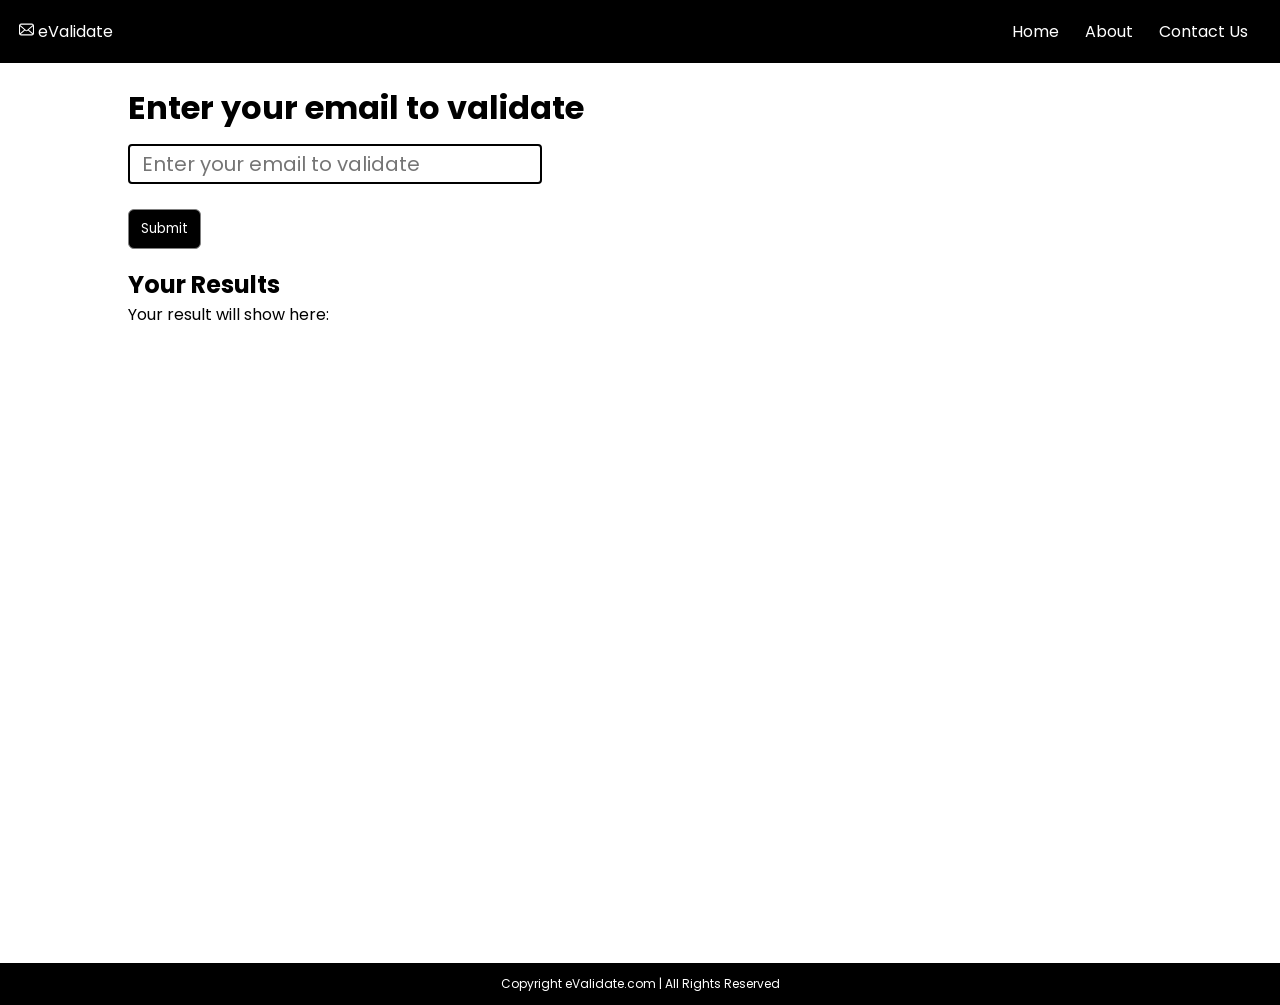
==== index.html @ f5412f68 "Add files via upload" ====
<!DOCTYPE html>
<html lang="en">

<head>
    <meta charset="UTF-8">
    <meta name="viewport" content="width=device-width, initial-scale=1.0">
    <title>Email Validator</title>
    <link rel="stylesheet" href="css/style.css">
    <script type="text/javascript">
        !function (e, n, i, t, a, r, o, d) { var s = e[a] = e[a] || []; if (s.invoked = 0, s.initialised > 0 || s.invoked > 0) return console.error("MoEngage Web SDK initialised multiple times. Please integrate the Web SDK only once!"), !1; e.moengage_object = a; var l = {}, g = function n(i) { return function () { for (var n = arguments.length, t = Array(n), a = 0; a < n; a++)t[a] = arguments[a]; (e.moengage_q = e.moengage_q || []).push({ f: i, a: t }) } }, u = ["track_event", "add_user_attribute", "add_first_name", "add_last_name", "add_email", "add_mobile", "add_user_name", "add_gender", "add_birthday", "destroy_session", "add_unique_user_id", "moe_events", "call_web_push", "track", "location_type_attribute"], m = { onsite: ["getData", "registerCallback"] }; for (var c in u) l[u[c]] = g(u[c]); for (var v in m) for (var f in m[v]) null == l[v] && (l[v] = {}), l[v][m[v][f]] = g(v + "." + m[v][f]); r = n.createElement(i), o = n.getElementsByTagName("head")[0], r.async = 1, r.src = t, o.appendChild(r), e.moe = e.moe || function () { return (s.invoked = s.invoked + 1, s.invoked > 1) ? (console.error("MoEngage Web SDK initialised multiple times. Please integrate the Web SDK only once!"), !1) : (d = arguments.length <= 0 ? void 0 : arguments[0], l) }, r.addEventListener("load", function () { if (d) return e[a] = e.moe(d), e[a].initialised = e[a].initialised + 1 || 1, !0 }), r.addEventListener("error", function () { return console.error("Moengage Web SDK loading failed."), !1 }) }(window, document, "script", "https://cdn.moengage.com/webpush/moe_webSdk.min.latest.js", "Moengage");
        Moengage = moe({
            app_id: "3RADPYNEBZ2MCOJ43EEW5FWV",
            debug_logs: 1
        });
    </script>
</head>

<body>
    <header>
        <nav>
            <div class="logo">
                <img src="img/email.svg" alt="email svg">
                <span>eValidate</span>
            </div>
            <ul>
                <li><a href="/">Home</a></li>
                <li><a href="https://www.moengage.com/about-us/">About</a></li>
                <li><a href="https://www.moengage.com/contact-us/">Contact Us</a></li>
            </ul>
        </nav>

    </header>

    <main>
        <div class="container">
            <h1>Enter your email to validate</h1>
            <form action="/submit" method="post">
                <!-- Text input for useremail -->
                <input placeholder="Enter your email to validate" type="text" id="useremail" name="useremail" required>
                <br><br>
                <!-- Submit button -->
                <input id="submitBtn" class="btn" type="submit" value="Submit">
            </form>
        </div>
        <div class="container">
            <h2>Your Results</h2>
            <div id="resultCont">
                Your result will show here:

            </div>
        </div>
    </main>
    <footer>
        Copyright eValidate.com | All Rights Reserved
    </footer>

    <script src="js/index.js"></script>
</body>

</html>
---- css/style.css ----
@import url('https://fonts.googleapis.com/css2?family=Poppins:wght@500&display=swap');

  * {
      padding: 0;
      margin: 0;
      font-family: 'Poppins', sans-serif;
  }

  nav {
      display: flex;
      align-items: center;
      justify-content: space-between;
      background-color: black;
      color: white;
      padding: 19px;
  }

  ul {
      display: flex;
  }

  ul li {
      list-style: none;
      padding: 0 13px;

  }

  ul li a{
    color: white;
    text-decoration: none;
  }

  ul li a:hover{
    color: grey;
  }

  main{
    min-height: 100vh;

  }

  .logo img{
    width: 15px;
    filter: invert(1);
}

  .container{
    
    max-width: 80vw;
    margin: auto;
    padding: 9px 15px;
  }

  .container h1{
    padding: 12px 0;
  }

  input[type='text']{
    min-width: 23vw;
    padding: 3px 12px;
    border: 2px solid black;
    border-radius: 4px;
    font-size: 20px;
  }

.btn{
    background: black;
    color: white;
    padding: 9px 12px;
    border: 1px solid gray;
    border-radius: 6px;
    cursor: pointer;
}

#resultCont div::first-letter{
    text-transform: uppercase;
}

  footer{
    font-size: 12px;
    background-color: black;
    color: white;
    display: flex;
    padding: 12px;
    display: flex;
    justify-content: center;
    align-items: center;
  }

  @media only screen and (max-width:600px){
 
    .container{
        font-size: 12px;
    }
    nav{
        flex-direction: column;
    }
    .logo{
        padding: 6px 0;
        font-size: 12px;
    }
    .logo span{
        font-size: 20px;
    }
    .logo img{
        width: 15px;
        filter: invert(1);
    }
    
  }
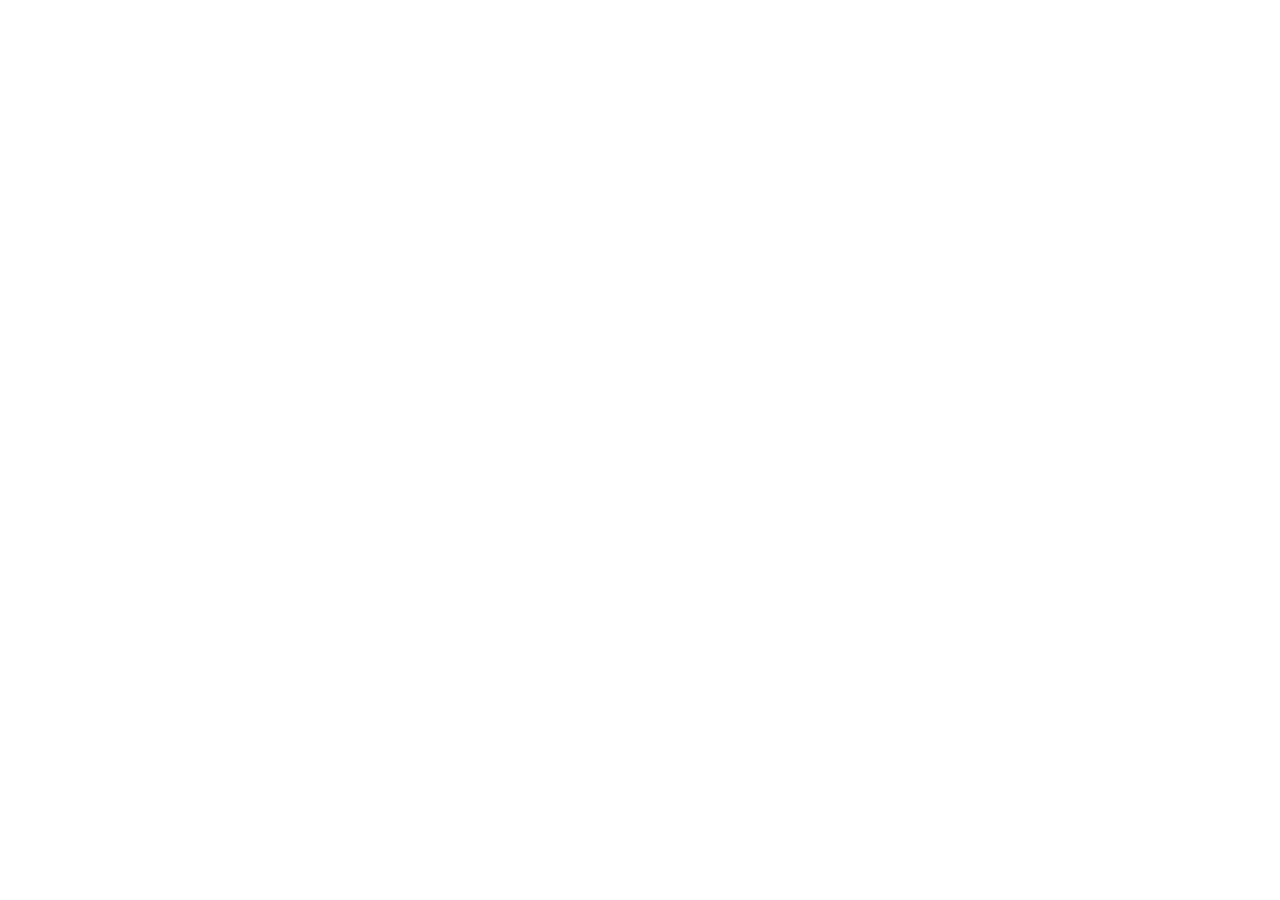
==== commit 83138dbb: "Update index.html" ====
--- a/index.html
+++ b/index.html
@@ -9,13 +9,17 @@
     <script type="text/javascript">
         !function (e, n, i, t, a, r, o, d) { var s = e[a] = e[a] || []; if (s.invoked = 0, s.initialised > 0 || s.invoked > 0) return console.error("MoEngage Web SDK initialised multiple times. Please integrate the Web SDK only once!"), !1; e.moengage_object = a; var l = {}, g = function n(i) { return function () { for (var n = arguments.length, t = Array(n), a = 0; a < n; a++)t[a] = arguments[a]; (e.moengage_q = e.moengage_q || []).push({ f: i, a: t }) } }, u = ["track_event", "add_user_attribute", "add_first_name", "add_last_name", "add_email", "add_mobile", "add_user_name", "add_gender", "add_birthday", "destroy_session", "add_unique_user_id", "moe_events", "call_web_push", "track", "location_type_attribute"], m = { onsite: ["getData", "registerCallback"] }; for (var c in u) l[u[c]] = g(u[c]); for (var v in m) for (var f in m[v]) null == l[v] && (l[v] = {}), l[v][m[v][f]] = g(v + "." + m[v][f]); r = n.createElement(i), o = n.getElementsByTagName("head")[0], r.async = 1, r.src = t, o.appendChild(r), e.moe = e.moe || function () { return (s.invoked = s.invoked + 1, s.invoked > 1) ? (console.error("MoEngage Web SDK initialised multiple times. Please integrate the Web SDK only once!"), !1) : (d = arguments.length <= 0 ? void 0 : arguments[0], l) }, r.addEventListener("load", function () { if (d) return e[a] = e.moe(d), e[a].initialised = e[a].initialised + 1 || 1, !0 }), r.addEventListener("error", function () { return console.error("Moengage Web SDK loading failed."), !1 }) }(window, document, "script", "https://cdn.moengage.com/webpush/moe_webSdk.min.latest.js", "Moengage");
         Moengage = moe({
-            app_id: "3RADPYNEBZ2MCOJ43EEW5FWV",
-            debug_logs: 1
+            app_id: "XLEHW4J6XLHTBWA2Y15APURG",
+            debug_logs: 1,
+            swPath: "MoETest1/serviceworker.js"
         });
     </script>
 </head>
 
 <body>
+    	<div class="moe-main-class" style="display:none;">
+        <button class="moe-allow-class">YES</button>
+<button class="moe-block-class">NO</button>
     <header>
         <nav>
             <div class="logo">
@@ -57,4 +61,4 @@
     <script src="js/index.js"></script>
 </body>
 
-</html>+</html>
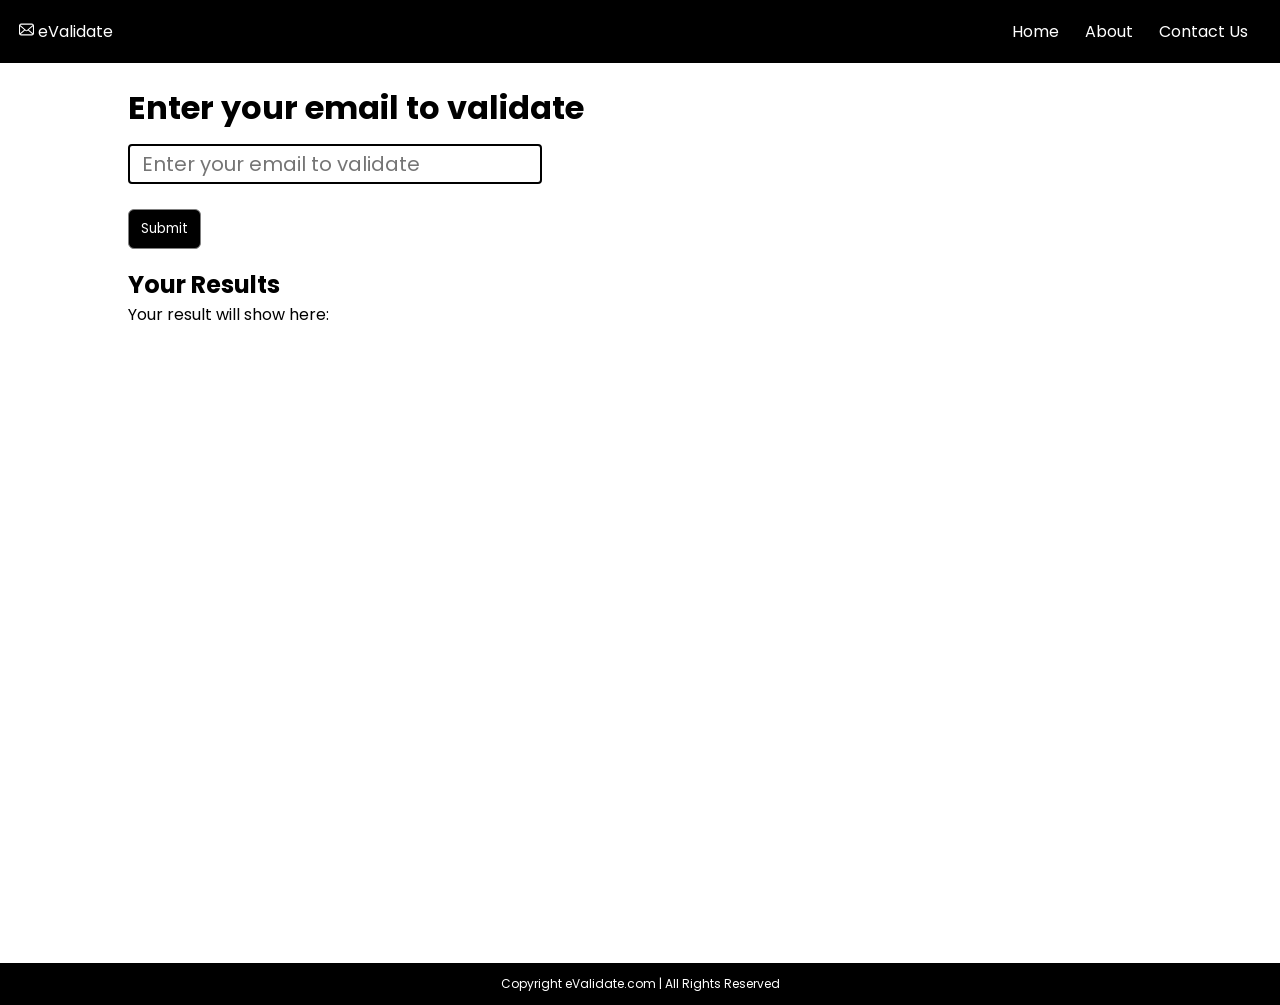
==== commit ac779380: "Update index.html" ====
--- a/index.html
+++ b/index.html
@@ -20,6 +20,7 @@
     	<div class="moe-main-class" style="display:none;">
         <button class="moe-allow-class">YES</button>
 <button class="moe-block-class">NO</button>
+        </div>
     <header>
         <nav>
             <div class="logo">
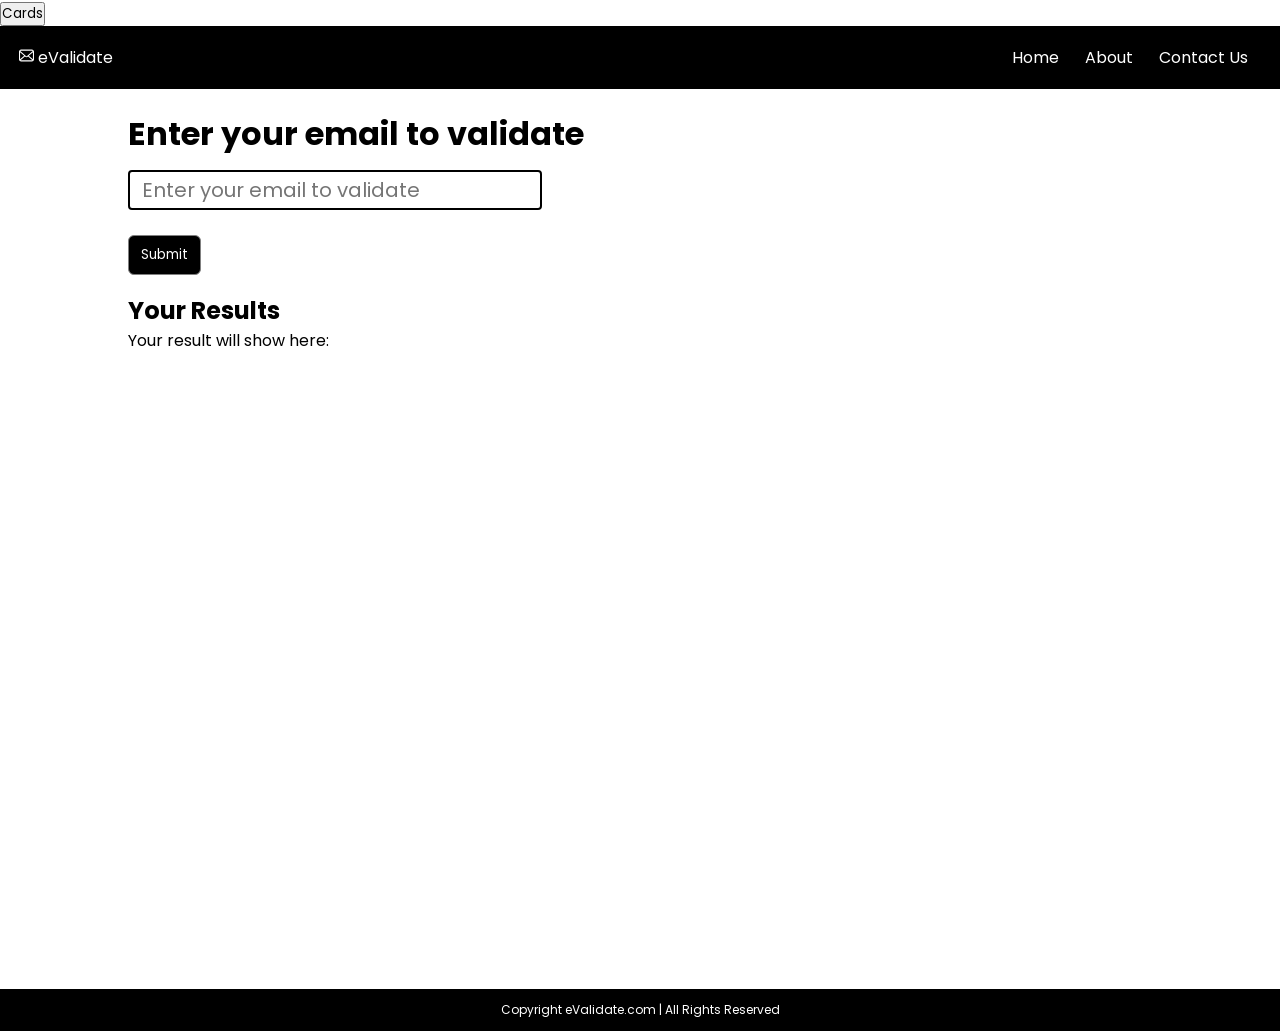
==== commit 7101c786: "Update index.html" ====
--- a/index.html
+++ b/index.html
@@ -12,6 +12,10 @@
             app_id: "XLEHW4J6XLHTBWA2Y15APURG",
             debug_logs: 1,
             swPath: "MoETest1/serviceworker.js"
+            cards: {
+              enable: true,
+              placeholder: '#cardsid' // CSS selector of inbox icon 
+            } 
         });
     </script>
 </head>
@@ -21,6 +25,9 @@
         <button class="moe-allow-class">YES</button>
 <button class="moe-block-class">NO</button>
         </div>
+    <div>
+         <button id="cardsid" class="cardsmoe">Cards</button>
+    </div>
     <header>
         <nav>
             <div class="logo">
@@ -60,6 +67,12 @@
     </footer>
 
     <script src="js/index.js"></script>
+    <script>
+        cardsid.addEventListener("click", async (e) => {
+    e.preventDefault()
+   console.log("Card Button Clicked");
+        })
+    </script>
 </body>
 
 </html>
